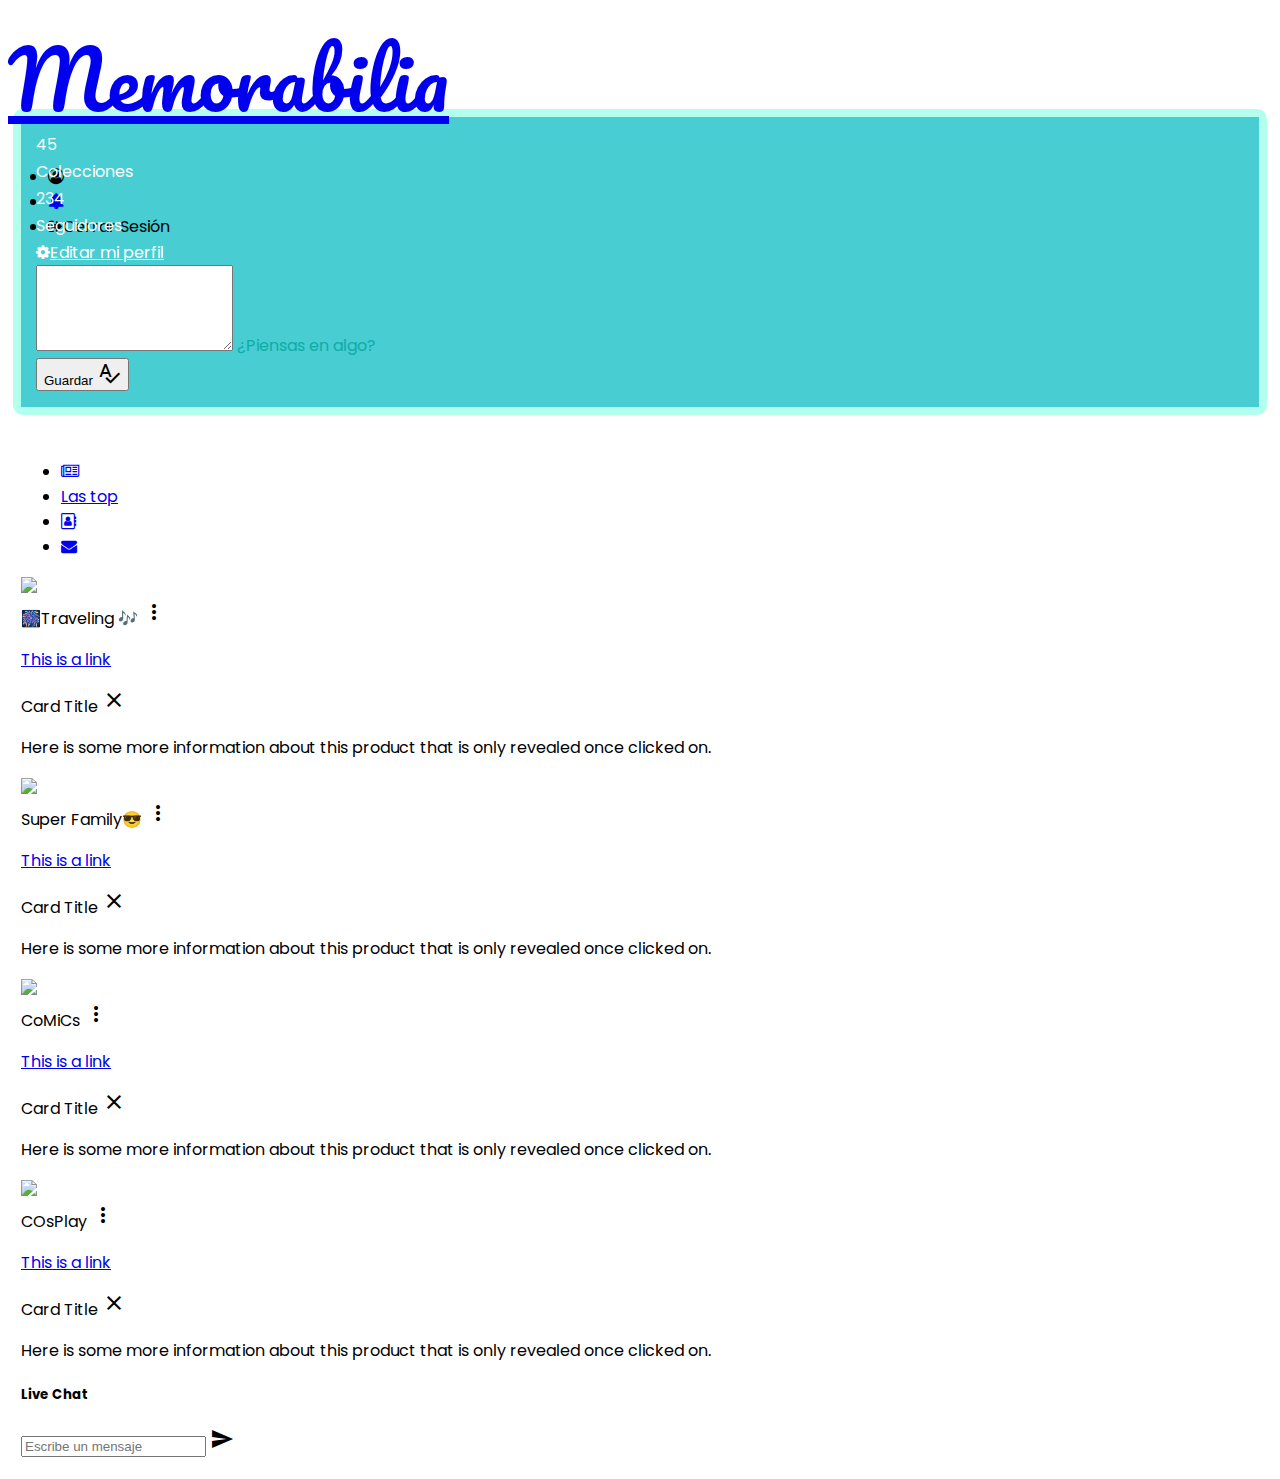
==== index.html @ 20d824f8 "añade estilos" ====
<!DOCTYPE html>
<html>

<head>
  <meta charset="utf-8">
  <meta name="viewport" content="width=device-width, initial-scale=1, maximum-scale=1">
  <meta http-equiv="X-UA-Compatible" content="ie=edge">
  <title>Memorabilia</title>
  <link rel="stylesheet" href="https://maxcdn.bootstrapcdn.com/font-awesome/4.7.0/css/font-awesome.min.css">
  <link rel="stylesheet" href="vendors/materialize/css/materialize.css">
  <link rel="stylesheet" href="css/main.css">
  <link href="https://fonts.googleapis.com/icon?family=Material+Icons" rel="stylesheet">
  <link href="https://fonts.googleapis.com/css?family=Pacifico|Poppins" rel="stylesheet">
</head>

<body class="light-green lighten-5" onload="index(); chat()">
  <header>
    <div class="navbar-fixed">
      <nav class="nav-wrapper">
        <div class="cyan darken-1 z-depth-5">
          <div class="container">
            <div class="col s12">
              <a href="#" class="left col s6 brand-logo font">Memorabilia</a>
              <ul class="col s6 right">
                <li>
                  <a data-id="profile">
                    <i class="fa fa-user-circle-o" aria-hidden="true"></i>
                  </a>
                </li>
                <li>
                  <a href="#">
                    <i class="fa fa-bell" aria-hidden="true"></i>
                  </a>
                </li>
                <li>
                  <a data-id="sign-out">
                    <i class="fa fa-sign-out" aria-hidden="true" id="sign-out"></i>Cerrar Sesión</a>
                </li>
              </ul>
            </div>
          </div>
        </div>
      </nav>
    </div>
  </header>
  <main>
    <div class="row">
      <div class="container">
        <div class="col s12 m5 l4 section">
          <div class="profile z-depth-4">
            <div class="profile-div">
              <div class="profile-data">
                <div class="row">
                  <div class="col s6 m12 user-photo-index" id="user-photo"></div>
                  <div class="col s12 center-align white-color" id="user-name"></div>
                  <div id="info-user" class="col s12">
                    <div class="col s4 m6">
                      <span class="white-color followers center-align">45</span>
                      <p class="white-color center-align">Colecciones</p>
                    </div>
                    <div class="col s4 m6">
                      <span class="white-color followers center-align">234</span>
                      <p class="white-color center-align">Seguidores</p>
                    </div>
                    <div class="col s4 m12 center-align">
                      <a href="views/settings.html" class="white-color center-align">
                        <i class="fa fa-cog" aria-hidden="true"></i>Editar mi perfil</a>
                    </div>
                  </div>
                </div>
                <div id="post">
                  <div class="row">
                    <div class="input-field col s12">
                      <textarea id="textarea" class="col s12 materialize-textarea light-green lighten-5 color-textarea" value="text"></textarea>
                      <label for="textarea1 teal accent-4">¿Piensas en algo?</label>
                    </div>
                    <div class="col s4 offset-s4 m10 offset-m1 l8 offset-l2">
                      <button class="waves-effect waves-light btn" id="bt-send-text">Guardar
                        <i class="material-icons left">spellcheck</i>
                      </button>
                    </div>
                  </div>
                </div>
              </div>
            </div>
          </div>
          <!-- <div class="profile chat z-depth-4">
            <div class="chat-box">
              <ul class="collection">
                <li class="collection-item avatar">
                  <img src="assets/images/user_circle.png" alt="" class="circle">
                  <span class="title">Title</span>
                  <a href="#!" class="secondary-content"><i class="material-icons">message</i></a>
                </li>
                <li class="collection-item avatar">
                  <i class="material-icons circle green">insert_chart</i>
                  <span class="title">Title</span>
                  <a href="#!" class="secondary-content"><i class="material-icons">message</i></a>
                </li>
                <li class="collection-item avatar">
                  <i class="material-icons circle red">play_arrow</i>
                  <span class="title">Title</span>
                  <a href="#!" class="secondary-content"><i class="material-icons">message</i></a>
                </li>
              </ul>
              <div class="row bottom-0" id="chat">
                <form class="col s12">
                  <div class="row bottom-0">
                    <div class="input-field col s12 bottom-0">
                      <i class="material-icons prefix">search</i>
                      <input id="icon_prefix" type="text" class="validate">
                      <label for="icon_prefix">Buscar</label>
                    </div>
                  </div>
                </form>
              </div>
            </div>
          </div> -->
        </div>
        <div class="col s12 m7 l8 section">
          <div class="section-news z-depth-4 white">
            <div class="row">
              <div class="col s12 news-box">
                <ul class="tabs">
                  <li class="tab col s3">
                    <a href="#test1">
                      <i class="fa fa-newspaper-o" aria-hidden="true"></i>
                    </a>
                  </li>
                  <li class="tab col s3">
                    <a href="#test2">Las top</a>
                  </li>
                  <li class="tab col s3">
                    <a href="#test3">
                      <i class="fa fa-address-book-o" aria-hidden="true"></i>
                    </a>
                  </li>
                  <li class="tab col s3">
                    <a href="#test4">
                      <i class="fa fa-envelope" aria-hidden="true"></i>
                    </a>
                  </li>
                </ul>
              </div>
              <div id="test1" class="col s12">
                <div id="news-box"></div>
              </div>
              <div id="test2" class="col s12">
                <div class="chips chips-autocomplete"></div>
                <div class="row">
                  <div class="col s12">
                    <div class="card">
                      <div class="card-image waves-effect waves-block waves-light">
                        <img class="activator responsive-img" src="../assets/images/group1.jpg">
                      </div>
                      <div class="card-content">
                        <span class="card-title activator grey-text text-darken-4">🎆Traveling 🎶
                          <i class="material-icons right">more_vert</i>
                        </span>
                        <p>
                          <a href="#">This is a link</a>
                        </p>
                      </div>
                      <div class="card-reveal">
                        <span class="card-title grey-text text-darken-4">Card Title
                          <i class="material-icons right">close</i>
                        </span>
                        <p>Here is some more information about this product that is only revealed once clicked on.</p>
                      </div>
                    </div>
                  </div>
                  <div class="col s12">
                    <div class="card">
                      <div class="card-image">
                        <img class="activator responsive-img" src="../assets/images/group3.jpg">
                      </div>
                      <div class="card-content">
                        <span class="card-title activator grey-text text-darken-4">Super Family😎
                          <i class="material-icons right">more_vert</i>
                        </span>
                        <p>
                          <a href="#">This is a link</a>
                        </p>
                      </div>
                      <div class="card-reveal">
                        <span class="card-title grey-text text-darken-4">Card Title
                          <i class="material-icons right">close</i>
                        </span>
                        <p>Here is some more information about this product that is only revealed once clicked on.</p>
                      </div>
                    </div>
                  </div>
                  <div class="col s12">
                    <div class="card">
                      <div class="card-image waves-effect waves-block waves-light">
                        <img class="activator" src="../assets/images/group4.jpg">
                      </div>
                      <div class="card-content">
                        <span class="card-title activator grey-text text-darken-4">CoMiCs
                          <i class="material-icons right">more_vert</i>
                        </span>
                        <p>
                          <a href="#">This is a link</a>
                        </p>
                      </div>
                      <div class="card-reveal">
                        <span class="card-title grey-text text-darken-4">Card Title
                          <i class="material-icons right">close</i>
                        </span>
                        <p>Here is some more information about this product that is only revealed once clicked on.</p>
                      </div>
                    </div>
                  </div>
                  <div class="col s12">
                    <div class="card">
                      <div class="card-image waves-effect waves-block waves-light">
                        <img class="activator responsive-img" src="../assets/images/group2.jpg">
                      </div>
                      <div class="card-content">
                        <span class="card-title activator grey-text text-darken-4">COsPlay
                          <i class="material-icons right">more_vert</i>
                        </span>
                        <p>
                          <a href="#">This is a link</a>
                        </p>
                      </div>
                      <div class="card-reveal">
                        <span class="card-title grey-text text-darken-4">Card Title
                          <i class="material-icons right">close</i>
                        </span>
                        <p>Here is some more information about this product that is only revealed once clicked on.</p>
                      </div>
                    </div>
                  </div>
                </div>
              </div>
              <div id="test3" class="col s12">
                <div class="chips chips-autocomplete"></div>
                <div class="row">
                  <div id="contact" class="col s12"></div>
                </div>
              </div>
              <div id="test4" class="col s12">
                <h5 class="center-align">Live Chat</h5>
                <div class="row" id="content-chat">
                  <div class="col s12">
                    <div id="content-msg"></div>
                  </div>
                </div>
                <div>
                  <input id="cht_log_email" placeholder="Escribe un mensaje">
                  <a class="btn-large cyan darken-1" id="btn-send">
                    <i class="material-icons">send</i>
                  </a>
                </div>

              </div>
            </div>
          </div>
        </div>
      </div>
    </div>
  </main>
  <script src="https://ajax.googleapis.com/ajax/libs/jquery/3.2.1/jquery.min.js"></script>
  <script type="text/javascript" src="vendors/materialize/js/materialize.min.js"></script>
  <script src="https://www.gstatic.com/firebasejs/4.8.1/firebase.js"></script>
  <script src="https://apis.google.com/js/platform.js" async defer></script>
  <script type="text/javascript" src="./js/data.js"></script>
  <script type="text/javascript" src="./js/app.js"></script>
</body>

</html>
---- css/main.css ----
:root{
  --color1 : #4dd0e1; /*mediumturquoise*/
  --color2 : #fff; /*white*/
}

body {
  font-family: 'Poppins', sans-serif;
}

.white-color {
  color: var(--color2);
}

.turq {
  color: var(--color1);
}

.font {
  font-family: 'Pacifico', cursive;
  font-size: 5em;
}

.login {
  height: 100vh;
}

.section {
  padding: 5px;
}

.profile {
  margin-bottom: 10px;
}

.opacity-5 {
  opacity: 0.5;
}

.profile {
  border-radius: 10px;
  background-color: rgba(100, 255, 218, 0.5);
  padding: 8px;
}

.profile-div {
  background-color: rgba(0, 172, 193, 0.6);
}

.profile-data {
  padding: 15px;
}

#avatar img {
  width: 90%;
  margin-right: 5%;
  margin-left: 5%;
}

main {
  margin-top: 20px;
}

.chat {
  border-radius: 10px;
  padding: 8px;
}

.chat-box {
  background-color: var(--color2);
  padding: 8px;
}

.bottom-0 {
  margin-bottom: 0px;
}

.collection .collection-item.avatar {
  min-height: 50px;
  padding-left: 72px;
  position: relative;
}

.section-news {
  border-radius: 10px;
  padding: 8px;
}

.color-box {
  color: var(--color2);
}

.box-description {
  border: 1px solid var(--color2);
  margin: 10px 0;
  border-radius: 10px;
  font-weight: bold;
}

/* nj */

p.col.s4.white-color.center-align {
  background-color: #f1f8e9;
  border-radius: 10px;
  color: #00bcd4;
  font-weight: 700;
}

.post {
  border: 1px solid var(--color1);
  margin: 5px 0;
  border-radius: 5px;
}

#contact.post {
  padding: 10px 0!important;
}

.color-bg.col.s12 {
  background-color: #fff;
  margin-top: 10px;
  border-radius: 5px;
}

nav.nav-wrapper {
  height: 56px;
}

#contact div.post,
#followers div.post {
  padding-top: 10px;
  padding-bottom: 10px;
}

i.fa.fa-heart-o.turq:hover{
  color: #cc3019;
  font-size: 20px;
  font-weight: 700;
}

span.col.s6.post-time {
  font-weight: bold;
  font-size: 11px;
  color: #00838f;
}

.col.s12.icon-box {
    margin: 15px 0;
}

ul.right.hide-on-med-and-down {
  height: 64px;
}

ul li a {
  height: 56px;
}

div img.responsive-img.circle.user {
  width: 100%;
}

p.user-name {
  font-size: 30px;
  margin: 0;
}

div#user-photo, div#other-user {
  margin-left: 25%;
}

.followers {
  display: block;
}

textarea#textarea {
  padding: 10px;
}

/*settings*/
  /* label color */
   .input-field label {
     color: #10aba7;
   }
   /* label underline focus color */
   .input-field input[type=text]:focus {
     border-bottom: 1px solid var(--color1);
     box-shadow: 0 1px 0 0 var(--color1);
   }
   /* valid color */
   .input-field input[type=text].valid {
     border-bottom: 1px solid #10aba7;
     box-shadow: 0 1px 0 0 #10aba7;
   }
   /* icon prefix focus color */
   .input-field .prefix.active {
     color: var(--color1);
   }

@media only screen and (min-width: 601px) {
  div.user-photo#user-photo, div.user-photo#other-user{
    margin-left: 0;
    width: 40%;
  }

  div#user-photo {
    margin: 0;
  }

  p.user-name {
    font-size: 20px;
    margin: 0;
  }

  p.white-color.center-align {
    margin: 2px 0;
  }
}

@media only screen and (min-width: 601px) {
  p.white-color.center-align {
    margin: 2px 0;
  }

  textarea#textarea {
    padding: 10px;
    height: 4rem;
  }
}


@media only screen and (min-width: 993px) {
  div.user-photo#user-photo, div.user-photo#other-user {
    width: 30%;
  }

  main {
    margin-top: 40px;
  }
}

/*Ffffffffffffffffffff*/

::-webkit-scrollbar {
  width: 13px;
}
::-webkit-scrollbar-thumb {
  border-radius: 10px;
  -webkit-box-shadow: inset 0 0 0 4px #fff;
  background: rgba(0, 0, 0, 0.2);
}
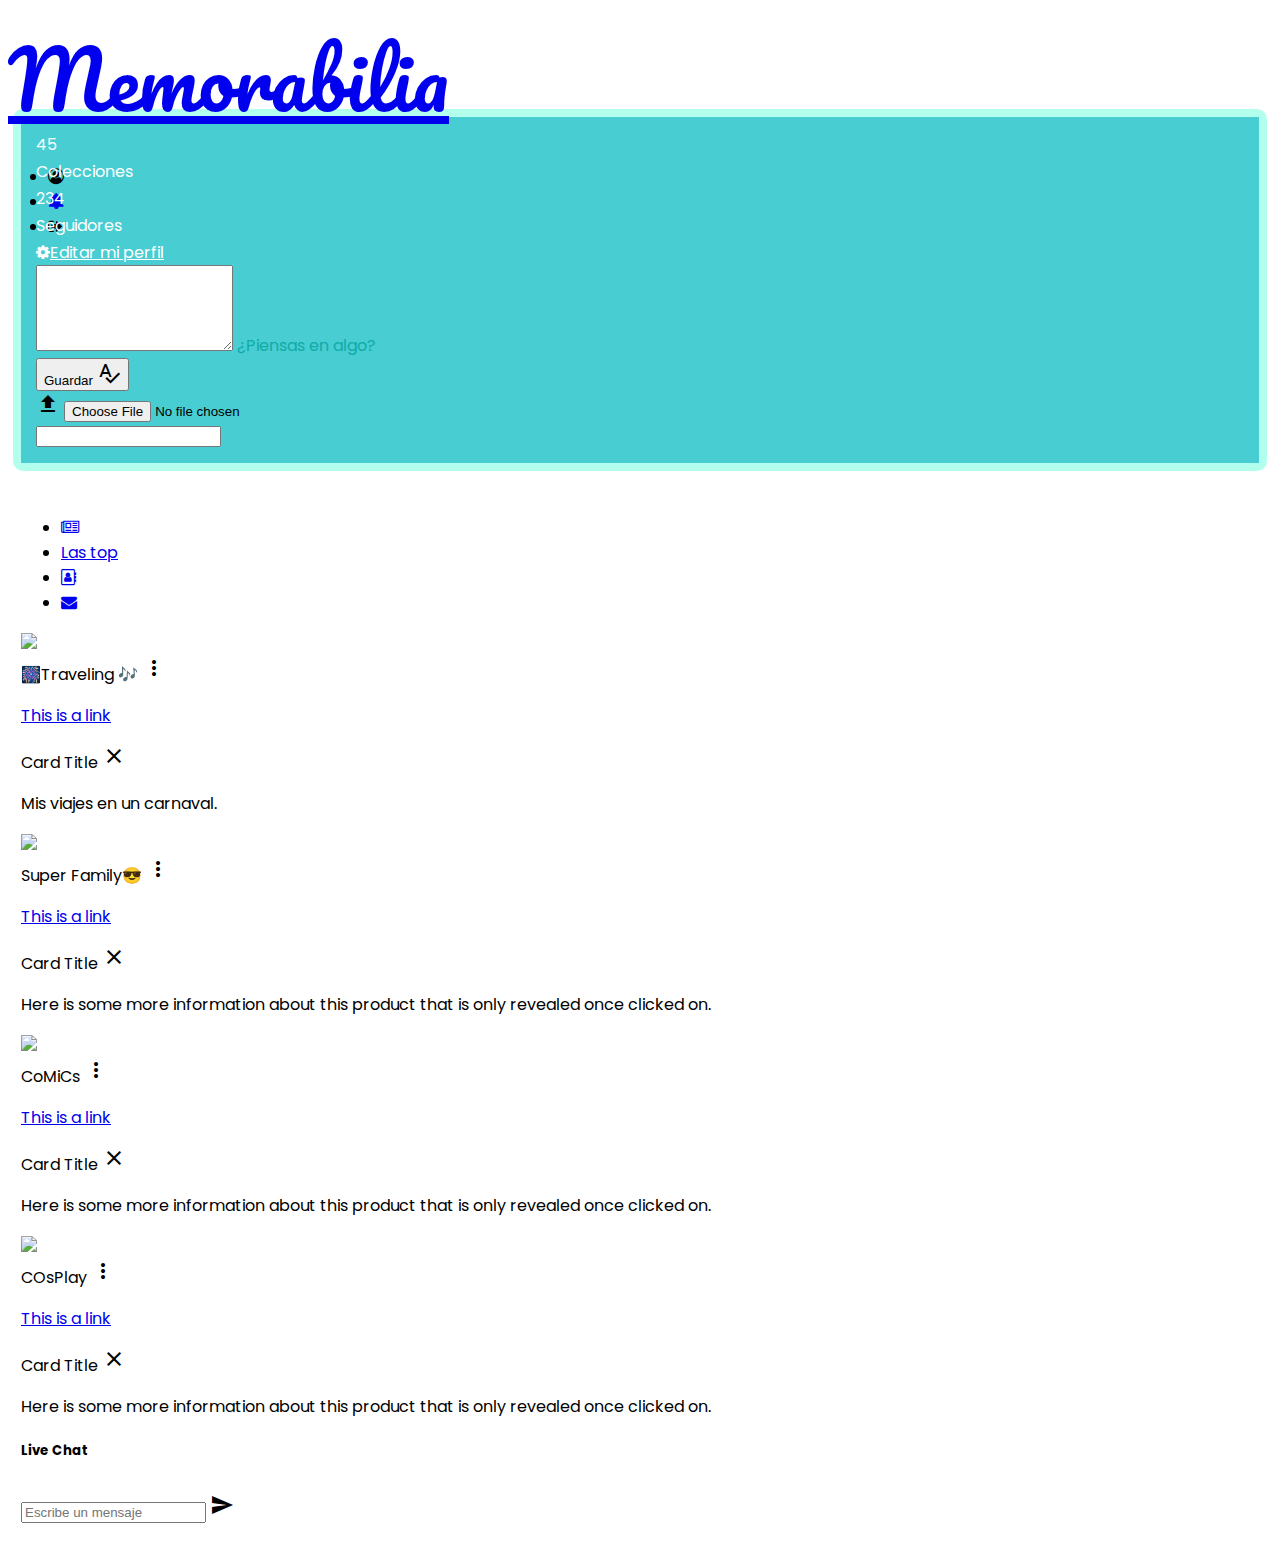
==== commit 10cfcd62: "borra funcionalidad para subir imagen" ====
--- a/index.html
+++ b/index.html
@@ -34,7 +34,8 @@
                 </li>
                 <li>
                   <a data-id="sign-out">
-                    <i class="fa fa-sign-out" aria-hidden="true" id="sign-out"></i>Cerrar Sesión</a>
+                    <i class="fa fa-sign-out" aria-hidden="true" id="sign-out"></i>
+                  </a>
                 </li>
               </ul>
             </div>
@@ -78,44 +79,25 @@
                       <button class="waves-effect waves-light btn" id="bt-send-text">Guardar
                         <i class="material-icons left">spellcheck</i>
                       </button>
+                      <form action="#">
+                        <div class="file-field input-field">
+                          <div class="btn" id="bt-new-img">
+                            <span>
+                              <i class="material-icons left">file_upload</i>
+                            </span>
+                            <input type="file" id="newimg" name="newimg">
+                          </div>
+                          <div class="file-path-wrapper">
+                            <input class="file-path validate" type="text">
+                          </div>
+                        </div>
+                      </form>
                     </div>
                   </div>
                 </div>
               </div>
             </div>
           </div>
-          <!-- <div class="profile chat z-depth-4">
-            <div class="chat-box">
-              <ul class="collection">
-                <li class="collection-item avatar">
-                  <img src="assets/images/user_circle.png" alt="" class="circle">
-                  <span class="title">Title</span>
-                  <a href="#!" class="secondary-content"><i class="material-icons">message</i></a>
-                </li>
-                <li class="collection-item avatar">
-                  <i class="material-icons circle green">insert_chart</i>
-                  <span class="title">Title</span>
-                  <a href="#!" class="secondary-content"><i class="material-icons">message</i></a>
-                </li>
-                <li class="collection-item avatar">
-                  <i class="material-icons circle red">play_arrow</i>
-                  <span class="title">Title</span>
-                  <a href="#!" class="secondary-content"><i class="material-icons">message</i></a>
-                </li>
-              </ul>
-              <div class="row bottom-0" id="chat">
-                <form class="col s12">
-                  <div class="row bottom-0">
-                    <div class="input-field col s12 bottom-0">
-                      <i class="material-icons prefix">search</i>
-                      <input id="icon_prefix" type="text" class="validate">
-                      <label for="icon_prefix">Buscar</label>
-                    </div>
-                  </div>
-                </form>
-              </div>
-            </div>
-          </div> -->
         </div>
         <div class="col s12 m7 l8 section">
           <div class="section-news z-depth-4 white">
@@ -165,7 +147,7 @@
                         <span class="card-title grey-text text-darken-4">Card Title
                           <i class="material-icons right">close</i>
                         </span>
-                        <p>Here is some more information about this product that is only revealed once clicked on.</p>
+                        <p>Mis viajes en un carnaval.</p>
                       </div>
                     </div>
                   </div>
--- a/css/main.css
+++ b/css/main.css
@@ -70,6 +70,17 @@
   padding: 8px;
 }
 
+div#content-msg {
+  padding: 5px 15px;
+}
+
+p.li {
+  border: 1px solid #4db6ac;
+  border-radius: 5px;
+  padding: 10px 5px;
+  color: #00695c;
+}
+
 .bottom-0 {
   margin-bottom: 0px;
 }
@@ -96,7 +107,10 @@
   font-weight: bold;
 }
 
-/* nj */
+img.circle.imgindex {
+  width: 5em;
+  padding: 10px 0;
+}
 
 p.col.s4.white-color.center-align {
   background-color: #f1f8e9;
@@ -125,6 +139,7 @@
   height: 56px;
 }
 
+#follower-other div.post,
 #contact div.post,
 #followers div.post {
   padding-top: 10px;
